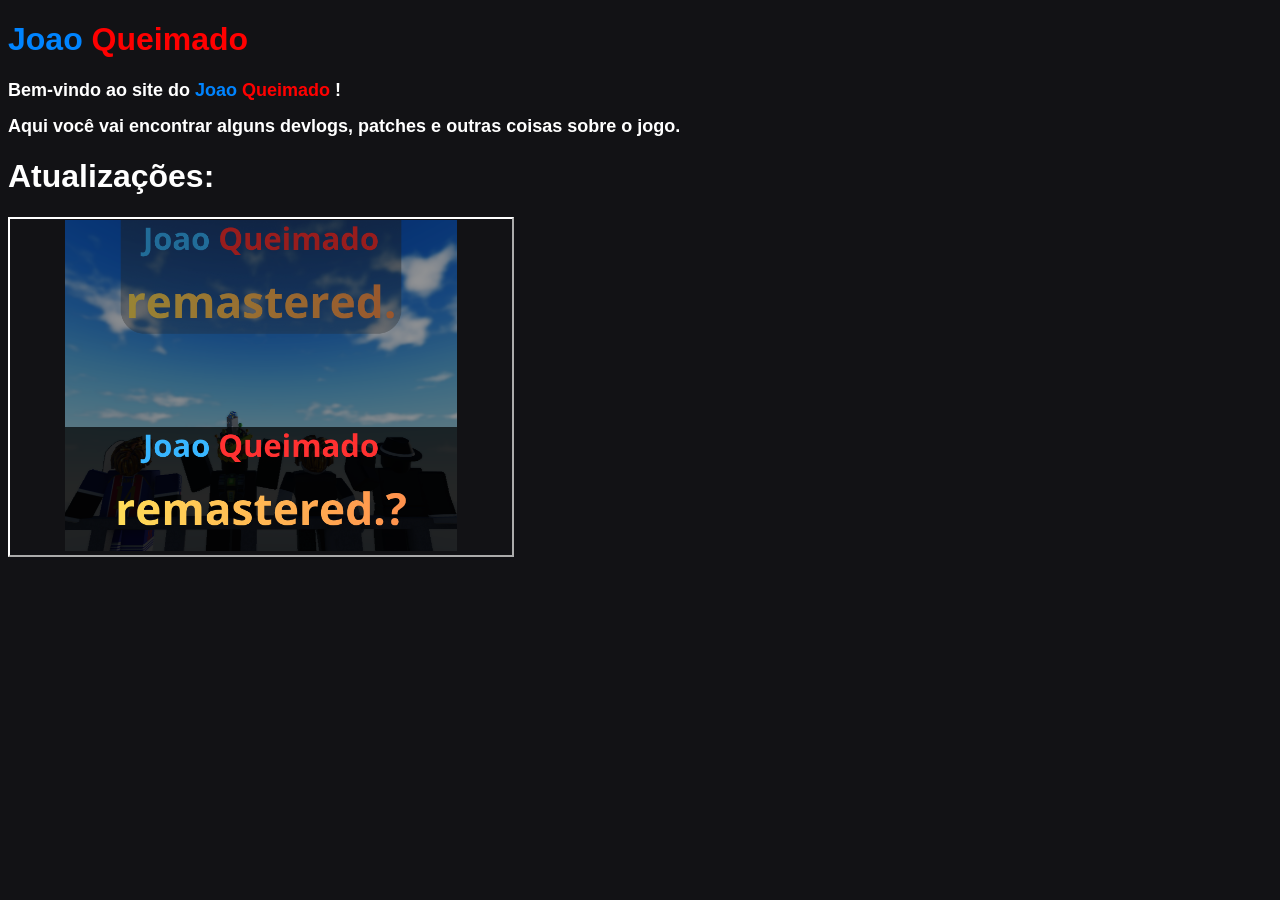
==== index.html @ 8abb6f02 "adicionei os baguilhos basicos" ====
<!DOCTYPE html>
<html>
    <head>
        <link rel="stylesheet" href="css.css">
        <title> Página Principal </title>
    </head>
    <body>
        <h1> <span class="joao"> Joao </span> <span class="queimado"> Queimado </span> </h1>
        <h2> Bem-vindo ao site do <span class="joao"> Joao </span> <span class="queimado"> Queimado </span>! </h2>
        <h2> Aqui você vai encontrar alguns devlogs, patches e outras coisas sobre o jogo. </h2>
        <h1> Atualizações: </h1>
        <button class="primeiro" onclick="window.location.href='/updates/primei.html'"> <img src="joaoqueimado1.png" class="primeiroimg"> </button>
    </body>
</html>
---- css.css ----
body{
    background-color: rgb(18, 18, 21);
}
h1{
    color: white;
    font-family: sans-serif;
}
h2 {
    color: white;
    font-family: sans-serif;
    font-size: large
}
.joao {
    color: rgb(0, 132, 255)
}
.queimado {
    color: rgb(255, 0, 0)
}
.primeiro {
    background-color: rgb(18, 18, 21);
    border-color: rgb(255, 255, 255);
    width: 40%;
}
.primeiroimg {
    height: 80%;
    width: 80%;
}
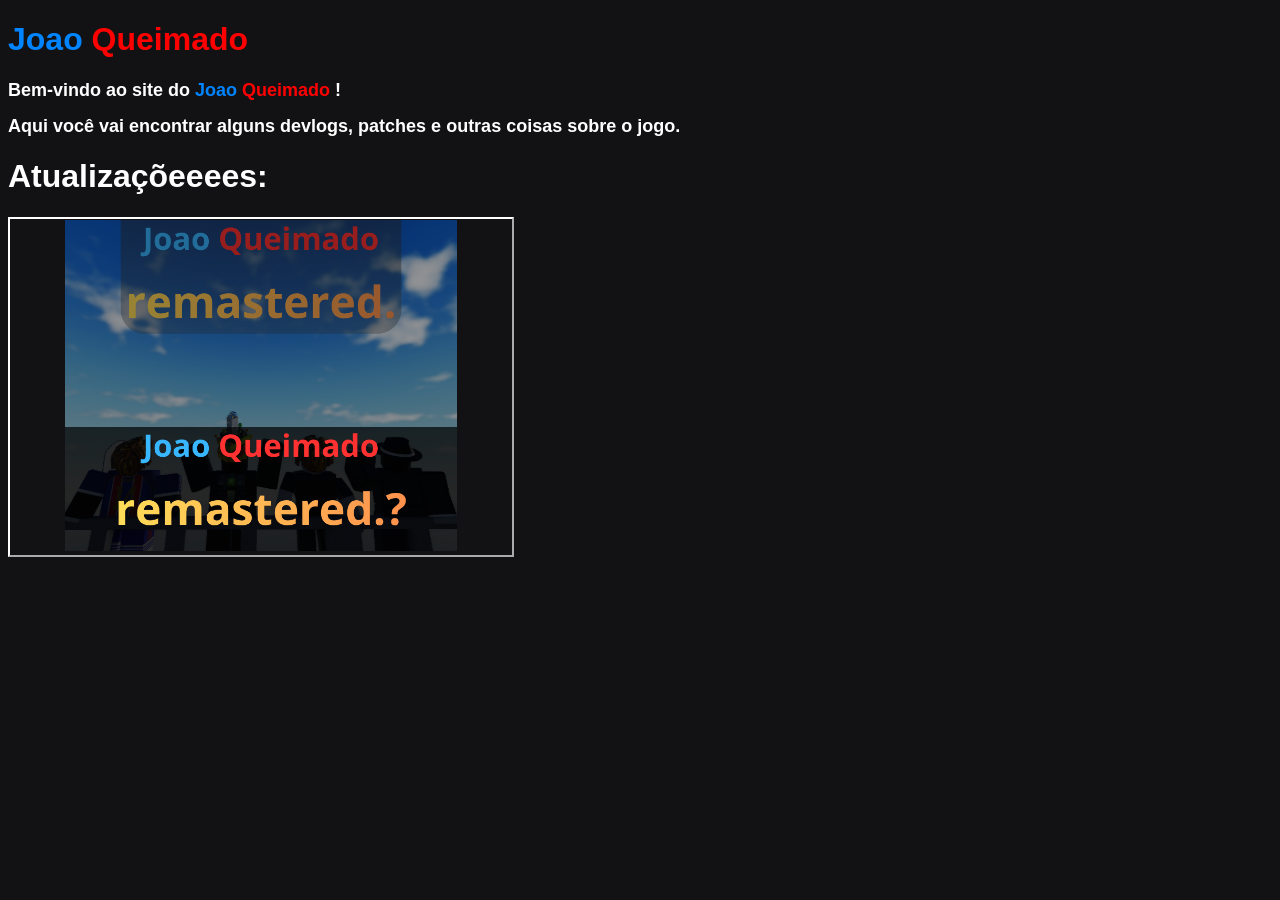
==== commit 331b0c27: "poise" ====
--- a/index.html
+++ b/index.html
@@ -8,7 +8,7 @@
         <h1> <span class="joao"> Joao </span> <span class="queimado"> Queimado </span> </h1>
         <h2> Bem-vindo ao site do <span class="joao"> Joao </span> <span class="queimado"> Queimado </span>! </h2>
         <h2> Aqui você vai encontrar alguns devlogs, patches e outras coisas sobre o jogo. </h2>
-        <h1> Atualizações: </h1>
+        <h1> Atualizaçõeeees: </h1>
         <button class="primeiro" onclick="window.location.href='/updates/primei.html'"> <img src="joaoqueimado1.png" class="primeiroimg"> </button>
     </body>
 </html>
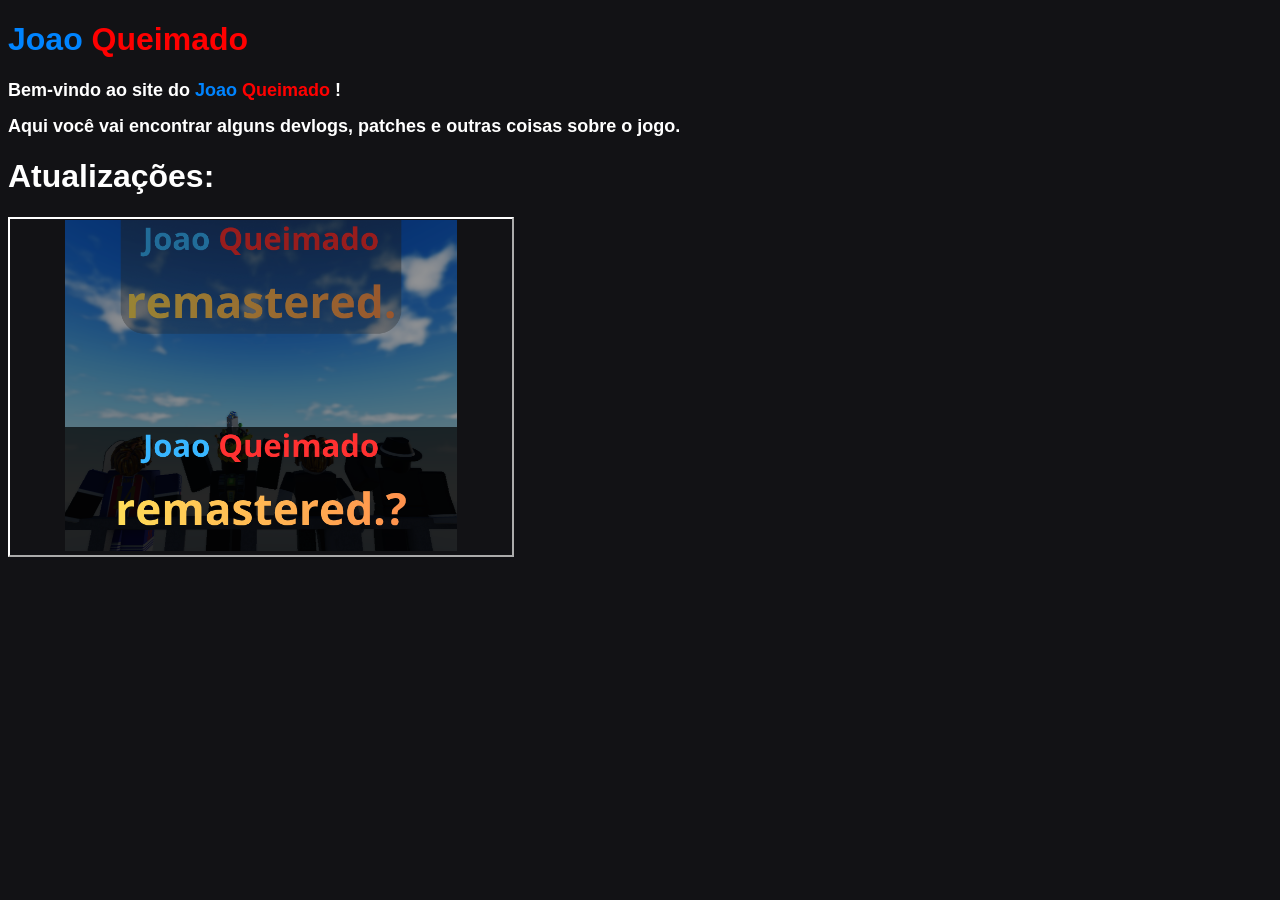
==== commit 9ab42c07: "pose" ====
--- a/index.html
+++ b/index.html
@@ -8,7 +8,7 @@
         <h1> <span class="joao"> Joao </span> <span class="queimado"> Queimado </span> </h1>
         <h2> Bem-vindo ao site do <span class="joao"> Joao </span> <span class="queimado"> Queimado </span>! </h2>
         <h2> Aqui você vai encontrar alguns devlogs, patches e outras coisas sobre o jogo. </h2>
-        <h1> Atualizaçõeeees: </h1>
+        <h1> Atualizações: </h1>
         <button class="primeiro" onclick="window.location.href='/updates/primei.html'"> <img src="joaoqueimado1.png" class="primeiroimg"> </button>
     </body>
 </html>
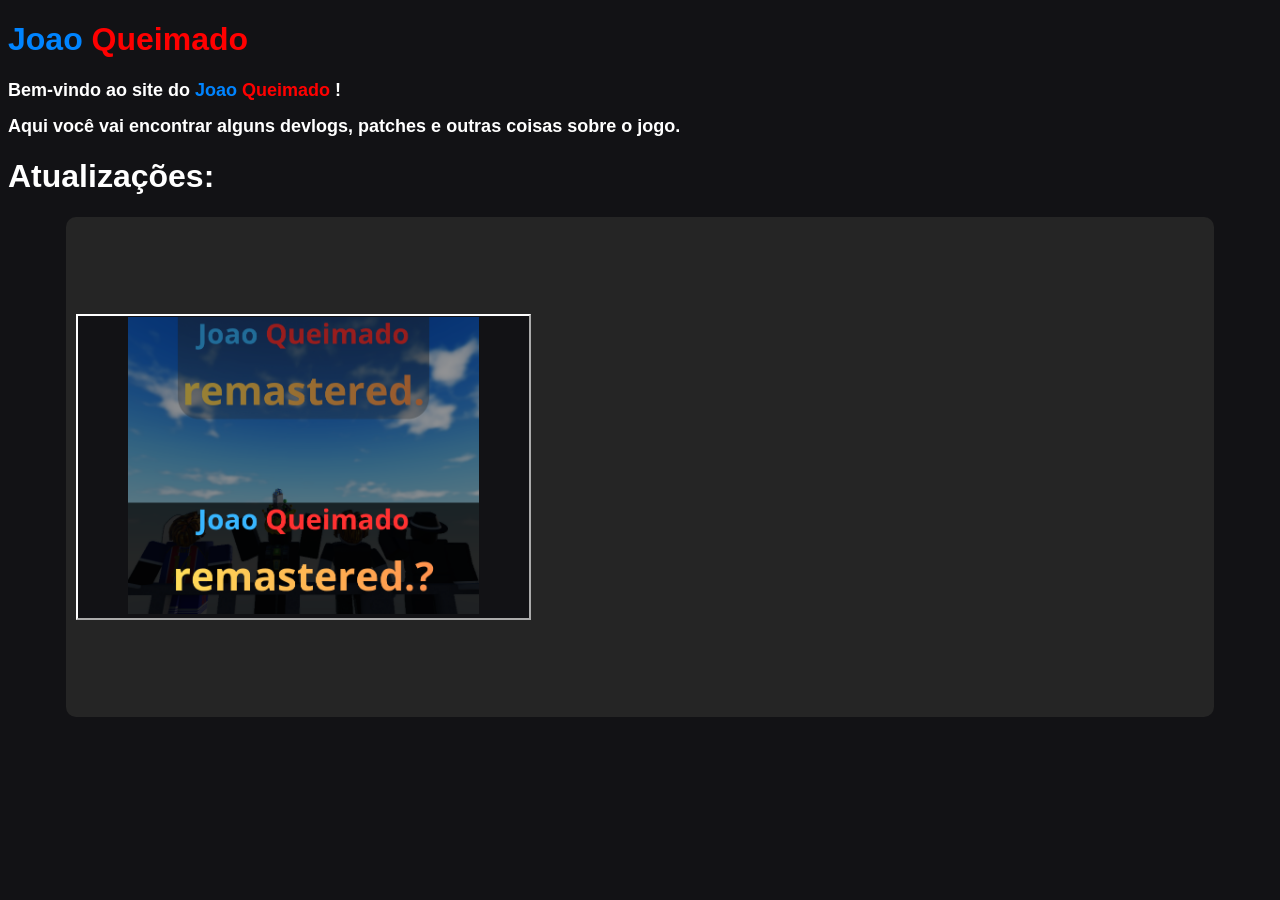
==== commit 816a9f16: "commit interressante com coisas legais." ====
--- a/index.html
+++ b/index.html
@@ -9,6 +9,8 @@
         <h2> Bem-vindo ao site do <span class="joao"> Joao </span> <span class="queimado"> Queimado </span>! </h2>
         <h2> Aqui você vai encontrar alguns devlogs, patches e outras coisas sobre o jogo. </h2>
         <h1> Atualizações: </h1>
-        <button class="primeiro" onclick="window.location.href='/updates/primei.html'"> <img src="joaoqueimado1.png" class="primeiroimg"> </button>
+        <div class="odiv">
+        <button class="primeiro" onclick="window.location.href='./updates/primei.html'"> <img src="joaoqueimado1.png" class="primeiroimg"> </button>
+        </div>    
     </body>
 </html>
--- a/css.css
+++ b/css.css
@@ -24,4 +24,14 @@
 .primeiroimg {
     height: 80%;
     width: 80%;
+}
+.odiv {
+    display: flex;
+    background-color: rgb(37, 37, 37);
+    border-radius: 10px;
+    width: 90%;
+    height: 500px;
+    align-items: center;
+    margin: auto;
+    padding-left: 10px;
 }
